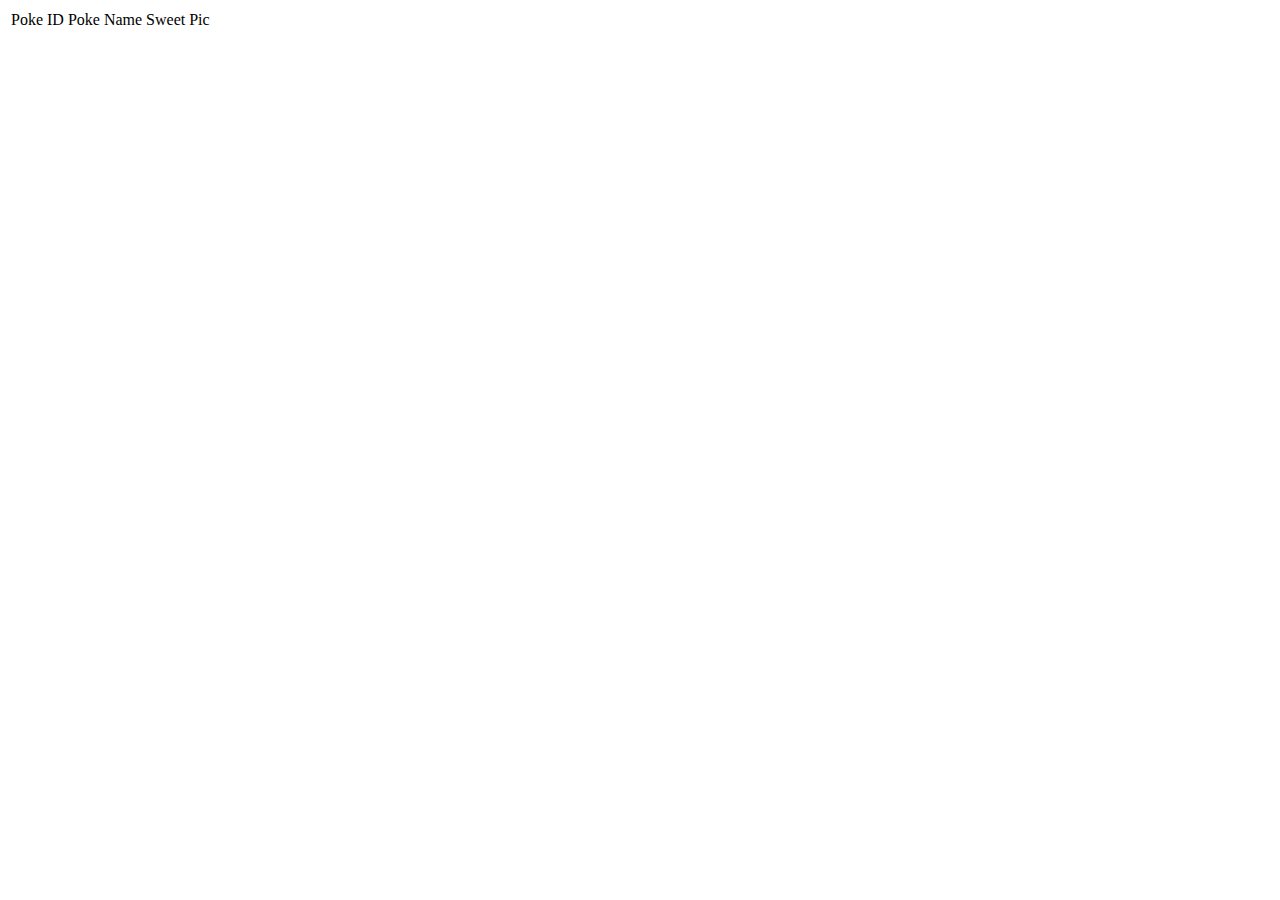
==== pokemon/index.html @ 16596d60 "POKEDEX" ====
<!DOCTYPE html>
<html>
  <head>
    <meta charset="utf-8">
    <title>POKEMON MAN</title>
    <script src="https://ajax.googleapis.com/ajax/libs/jquery/3.2.1/jquery.min.js"></script>
  </head>
  <body>
    <table id="pokemon">
      <thead>
        <tr>
          <td>
            Poke ID
          </td>
          <td>
            Poke Name
          </td>
          <td>
            Sweet Pic
          </td>
        </tr>
      </thead>
      <tbody id="pokeBod">
      </tbody>
    </table>
  <script src="app.js"></script>
  <style>
    .striped {
      background-color: rgb(228, 104, 137);
    }
  </style>
  </body>
</html>
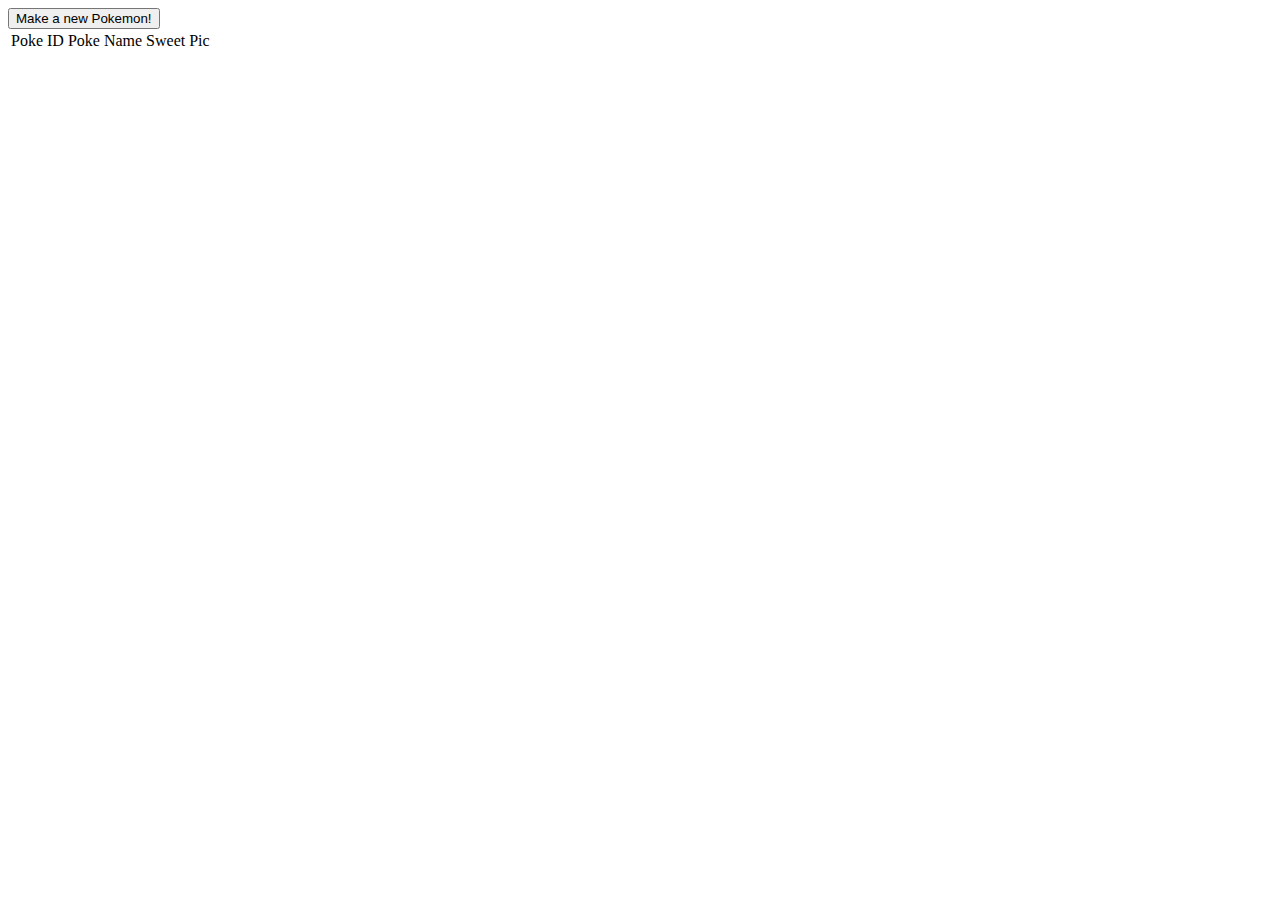
==== commit e1302572: "add post things" ====
--- a/pokemon/index.html
+++ b/pokemon/index.html
@@ -6,6 +6,7 @@
     <script src="https://ajax.googleapis.com/ajax/libs/jquery/3.2.1/jquery.min.js"></script>
   </head>
   <body>
+    <button id="newPokemon">Make a new Pokemon!</button>
     <table id="pokemon">
       <thead>
         <tr>
@@ -24,6 +25,7 @@
       </tbody>
     </table>
   <script src="app.js"></script>
+  <script src="newPokemon.js"></script>
   <style>
     .striped {
       background-color: rgb(228, 104, 137);
